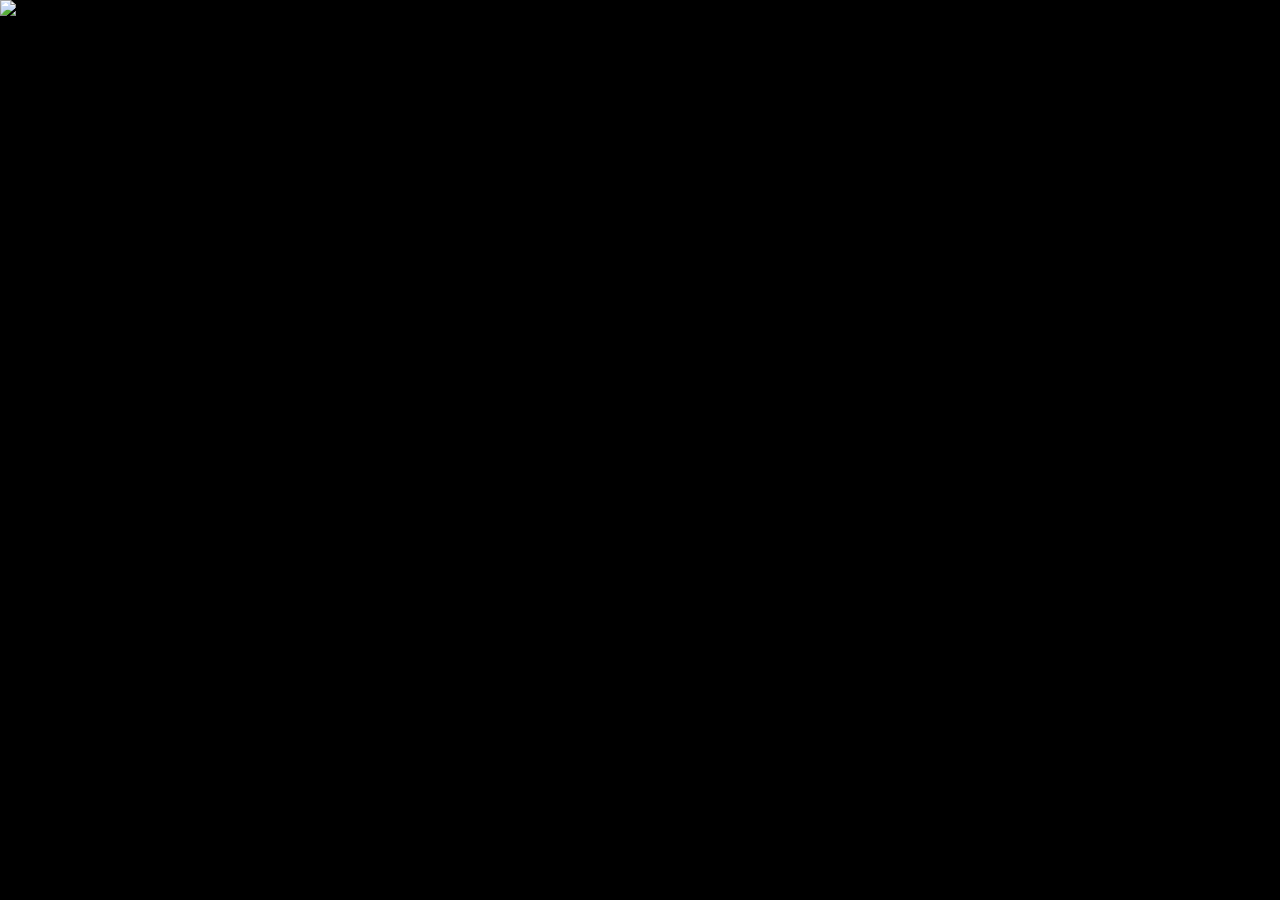
==== index.html @ 3d4e89ae "first commit" ====
<!DOCTYPE html>
<html lang="en">
  <head>
    <meta charset="utf-8">
    <meta http-equiv="X-UA-Compatible" content="IT-edge">
    <title>The Astral Realm around Un-Duun</title>
    <meta name="description" content="Map of Astral Realm around Un-Duun">
    <meta name="viewport" content="width=device-width, initial-scale=1">

    <link rel="stylesheet" href="./defaults.css">
  </head>

  <body>
    <section class="astralRealmMap">
      <div class="container">
        <img src="./assets/AstralRealm.jpg" alt="The Astral Realm">
        <a class="aberrix" href="./wildSpaceHTML/aberrixWS.html"></a>
      </div>
    </section>
  </body>
</html>
---- defaults.css ----
body::-webkit-scrollbar {
  display: none;
}

body {
  background-color: black;
  margin: 0;
}

.container {
  width: 100%;
  padding: 0;
  margin: 0 auto;
}

img {
  position: relative;
  left: 0;
  top: 0;
  width: 100%;
}

.aberrix {
  background-color: transparent;
  position: absolute;
  border-radius: 360px;
  height: 400px;
  width: 400px;
  left: 994px;
  top: -27px;
}
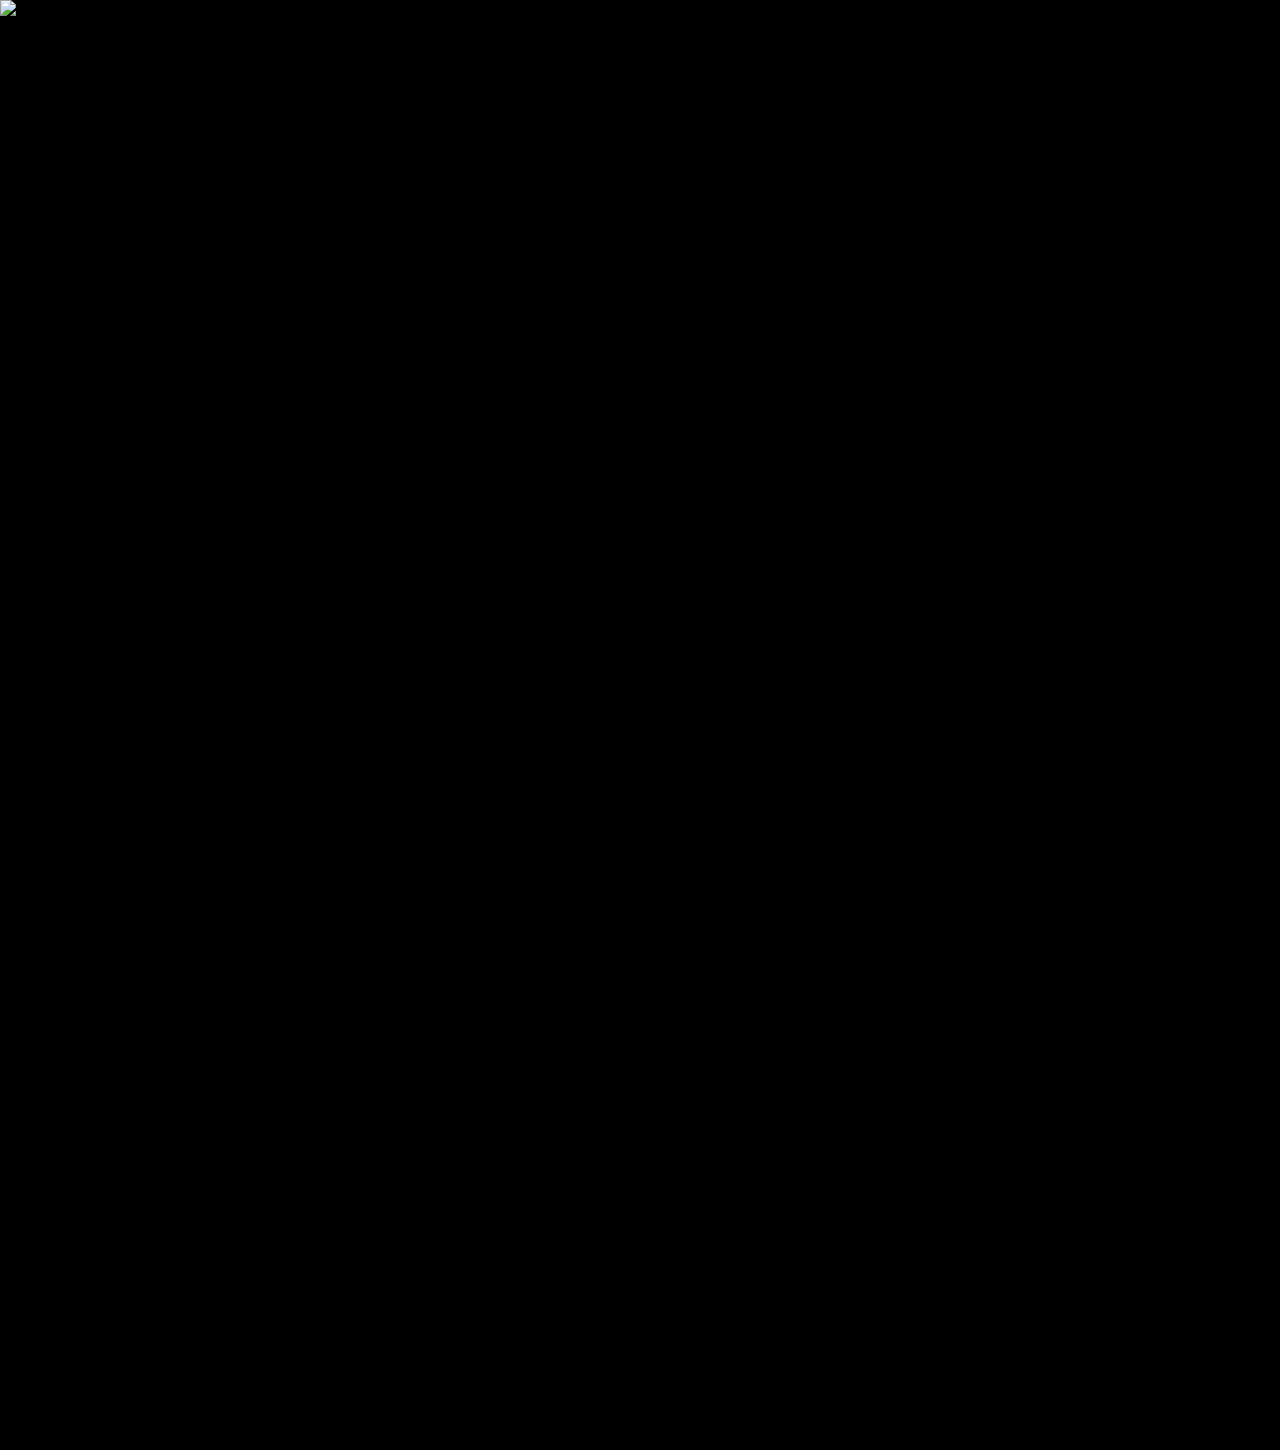
==== commit 43f2aa95: "Add Astral Space map, Link known realms and Maps." ====
--- a/index.html
+++ b/index.html
@@ -14,7 +14,9 @@
     <section class="astralRealmMap">
       <div class="container">
         <img src="./assets/AstralRealm.jpg" alt="The Astral Realm">
-        <a class="aberrix" href="./wildSpaceHTML/aberrixWS.html"></a>
+        <a href="./wildSpaceHTML/aberrixRS.html" class="aberrix"></a>
+        <a href="./wildSpaceHTML/unDuunRS.html" class="un-Duun"></a>
+        <a href="./wildSpaceHTML/fastiunRS.html" class="fastiun"></a>
       </div>
     </section>
   </body>
--- a/defaults.css
+++ b/defaults.css
@@ -20,6 +20,8 @@
   width: 100%;
 }
 
+a:hover { box-shadow: 5px 5px 10px lightblue, -5px -5px 10px lightblue; }
+
 .aberrix {
   background-color: transparent;
   position: absolute;
@@ -28,4 +30,24 @@
   width: 400px;
   left: 994px;
   top: -27px;
+}
+
+.un-Duun {
+  background-color: transparent;
+  position: absolute;
+  border-radius: 360px;
+  height: 400px;
+  width: 400px;
+  top: 560px;
+  left: 385px;
+}
+
+.fastiun {
+  background-color: transparent;
+  position: absolute;
+  border-radius: 360px;
+  height: 400px;
+  width: 400px;
+  top: 1050px;
+  right: -20px;
 }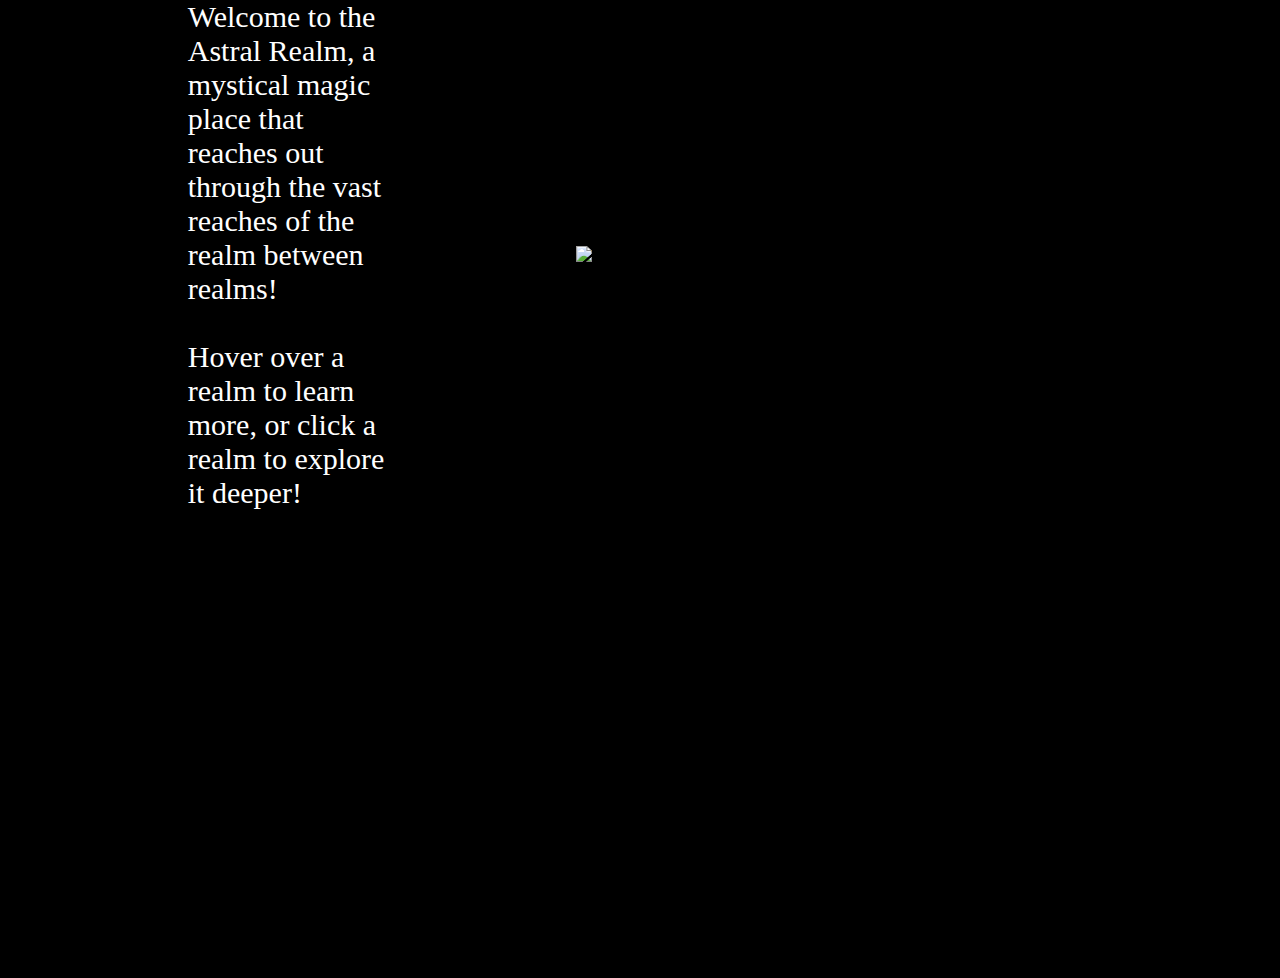
==== commit 1b5430dc: "Change Map sizes. Adjust Anchors back to match the map. Add side bars for text. Add information of r" ====
--- a/index.html
+++ b/index.html
@@ -13,10 +13,28 @@
   <body>
     <section class="astralRealmMap">
       <div class="container">
-        <img src="./assets/AstralRealm.jpg" alt="The Astral Realm">
-        <a href="./wildSpaceHTML/aberrixRS.html" class="aberrix"></a>
-        <a href="./wildSpaceHTML/unDuunRS.html" class="un-Duun"></a>
-        <a href="./wildSpaceHTML/fastiunRS.html" class="fastiun"></a>
+        <div class="textBox">
+          Welcome to the Astral Realm, a mystical magic place that reaches out through the vast reaches of the realm between realms! <br> <br>
+          Hover over a realm to learn more, or click a realm to explore it deeper!
+        </div>
+        <div class="map">
+          <img src="./assets/AstralRealm.jpg" alt="The Astral Realm">
+        </div>
+        <div class="textBox">
+          <!-- Hover over a realm to learn more, or click a realm to explore it deeper! -->
+          <a href="./wildSpaceHTML/aberrixRS.html" class="aberrix"></a>
+          <div class="realmInfo">
+            Aberrix is a realm of aberrations and "alien" like horrors 
+          </div>
+          <a href="./wildSpaceHTML/unDuunRS.html" class="un-Duun"></a>
+          <div class="realmInfo">
+            Un-Duun is the realm of the Dainfolk
+          </div>
+          <a href="./wildSpaceHTML/fastiunRS.html" class="fastiun"></a>
+          <div class="realmInfo">
+            Fastiun is a fae realm ruled by dragons, although the Fae Queen still holds influence!
+          </div>
+        </div>
       </div>
     </section>
   </body>
--- a/defaults.css
+++ b/defaults.css
@@ -8,46 +8,84 @@
 }
 
 .container {
+  display: flex;
+  align-items: center;
+  justify-content: center;
   width: 100%;
   padding: 0;
   margin: 0 auto;
+}
+
+.textBox {
+  color: white;
+  width: 200px;
+  margin: 0 auto;
+  font-size: 30px;
+}
+
+.realmInfo {
+  display: none;
+  color: white;
 }
 
 img {
   position: relative;
   left: 0;
   top: 0;
-  width: 100%;
+  height: 969px;
 }
 
 a:hover { box-shadow: 5px 5px 10px lightblue, -5px -5px 10px lightblue; }
+a:hover + .realmInfo {
+  display: block;
+}
 
 .aberrix {
   background-color: transparent;
   position: absolute;
   border-radius: 360px;
-  height: 400px;
-  width: 400px;
-  left: 994px;
-  top: -27px;
+  height: 275px;
+  width: 275px;
+  left: 979px;
+  top: -23px;
 }
 
 .un-Duun {
   background-color: transparent;
   position: absolute;
   border-radius: 360px;
-  height: 400px;
-  width: 400px;
-  top: 560px;
-  left: 385px;
+  height: 275px;
+  width: 275px;
+  top: 375px;
+  left: 570px;
 }
 
 .fastiun {
   background-color: transparent;
   position: absolute;
   border-radius: 360px;
-  height: 400px;
-  width: 400px;
-  top: 1050px;
-  right: -20px;
+  height: 275px;
+  width: 275px;
+  top: 703px;
+  right: 303px;
+}
+
+.fastiunMajor {
+  background-color: transparent;
+  position: absolute;
+  border-radius: 360px;
+  height: 160px;
+  width: 160px;
+  left: 862px;
+  top: 262px;
+}
+
+.unDuunMajor {
+  background-color: transparent;
+  position: absolute;
+  border-radius: 360px;
+  height: 369px;
+  width: 369px;
+  left: 777px;
+  top: 533px;
 }